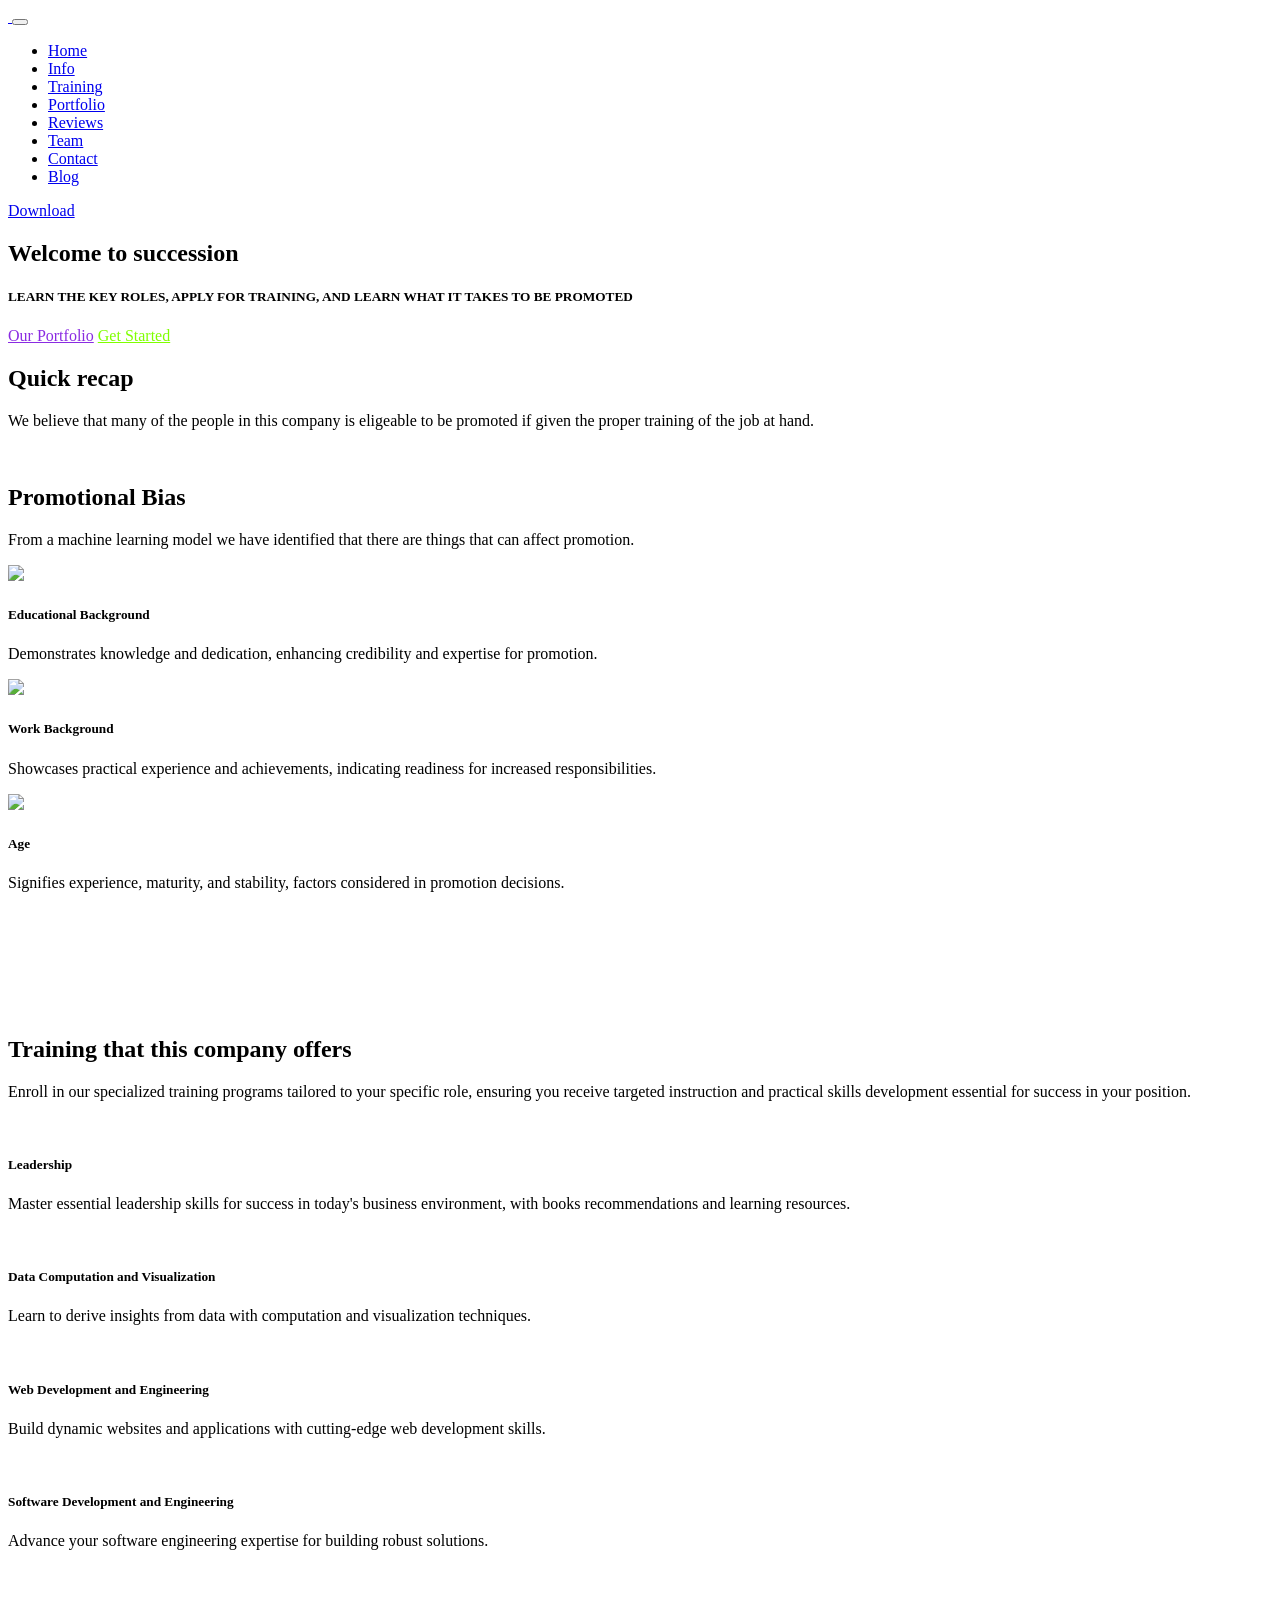
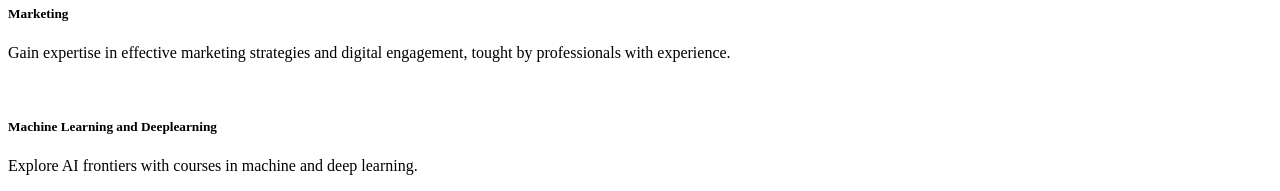
==== html/index.html @ b0d97f89 "succession website" ====
<!DOCTYPE html>
<html lang="en">
<head>
    <meta charset="UTF-8">
    <meta name="viewport" content="width=device-width, initial-scale=1.0">
    <link rel="stylesheet" href="/proj_web/css/style.css">
    <link rel="stylesheet" href="/proj_web/Boostrap/css/bootstrap.min.css">
    <title>index</title>
</head>
<body>

    <!-- NAVBAR -->
    <nav class="navbar navbar-expand-lg bg-white sticky-top">
        <div class="container">
            <a class="navbar-brand" href="#">
                <img src="/proj_web/imgs/s-w.png" alt="">
            </a>
            <button class="navbar-toggler" type="button" data-bs-toggle="collapse" data-bs-target="#navbarNav"
                aria-controls="navbarNav" aria-expanded="false" aria-label="Toggle navigation">
                <span class="navbar-toggler-icon"></span>
            </button>
            <div class="collapse navbar-collapse" id="navbarNav">
                <ul class="navbar-nav ms-auto">
                    <li class="nav-item">
                        <a class="nav-link" href="#hero">Home</a>
                    </li>
                    <li class="nav-item">
                        <a class="nav-link" href="#about">Info</a>
                    </li>
                    <li class="nav-item">
                        <a class="nav-link" href="#services">Training</a>
                    </li>
                    <li class="nav-item">
                        <a class="nav-link" href="#portfolio">Portfolio</a>
                    </li>
                    <li class="nav-item">
                        <a class="nav-link" href="#reviews">Reviews</a>
                    </li>
                    <li class="nav-item">
                        <a class="nav-link" href="#team">Team</a>
                    </li>
                    <li class="nav-item">
                        <a class="nav-link" href="#contact">Contact</a>
                    </li>
                    <li class="nav-item">
                        <a class="nav-link" href="#blog">Blog</a>
                    </li>
                </ul>
                <a href="#" class="btn btn-brand ms-lg-3">Download</a>
            </div>
        </div>
    </nav>


    <!-- HERO -->
    <section id="hero" class="min-vh-100 d-flex align-items-center text-center">
        <div class="container">
            <div class="row">
                <div class="col-12">
                    <h1 data-aos="fade-left" class="text-uppercase text-white fw-semibold display-1">Welcome to succession</h1>
                    <h5 class="text-white mt-3 mb-4" data-aos="fade-right">LEARN THE KEY ROLES, APPLY FOR TRAINING, AND LEARN WHAT IT TAKES TO BE PROMOTED</h5>
                    <div data-aos="fade-up" data-aos-delay="50">

                        <a href="#" class="btn btn-light ms-2" style="color: blueviolet;">Our Portfolio</a>
                        <a href="#" class="btn btn-dark ms-2" style="color: chartreuse;">Get Started</a>
                    </div>
                </div>
            </div>
        </div>
    </section>



    <!-- ABOUT -->
    <section id="about" class="top-only-padding">
        <div class="container">
            <div class="row">
                <div class="col-12 text-center" data-aos="fade-down" data-aos-delay="50">
                    <div class="section-title">
                        <h1 class="display-4 fw-semibold">Quick recap</h1>
                        <div class="line"></div>
                        <p>We believe that many of the people in this company is eligeable to be promoted if given the proper training of the job at hand.</p>
                    </div>
                </div>
            </div>
            <div class="row justify-content-between align-items-center">
                <div class="col-lg-6" data-aos="fade-down" data-aos-delay="50">
                    <img src="/proj_web/Figures/Result.png" alt="">
                </div>
                <div data-aos="fade-down" data-aos-delay="150" class="col-lg-5">
                    <h1>Promotional Bias</h1>
                    <p class="mt-3 mb-4">From a machine learning model we have identified that there are things that can affect promotion.</p>
                    <div class="d-flex pt-4 mb-3">
                        <div class="iconbox me-4">
                            <img src="/proj_web/icons/clipboard-check-fill.svg" class="icon-img">
                        </div>
                        <div>
                            <h5>Educational Background</h5>
                            <p>Demonstrates knowledge and dedication, enhancing credibility and expertise for promotion.</p>
                        </div>
                    </div>
                    <div class="d-flex mb-3">
                        <div class="iconbox me-4">
                            <img src="/proj_web/icons/person-workspace.svg" class="icon-img">
                        </div>
                        <div>
                            <h5>Work Background</h5>
                            <p>Showcases practical experience and achievements, indicating readiness for increased responsibilities.</p>
                        </div>
                    </div>
                    <div class="d-flex">
                        <div class="iconbox me-4">
                            <img src="/proj_web/icons/smartwatch.svg" class="icon-img">
                        </div>
                        <div>
                            <h5>Age</h5>
                            <p>Signifies experience, maturity, and stability, factors considered in promotion decisions.</p>
                        </div>
                    </div>
                </div>
            </div>
        </div>
    </section> <br>
<!-- #------ -->
    <section id="about" class="sec-2">
        <div class="container">
            <div class="row justify-content-between align-items-center">
                <div class="col-lg-6" data-aos="fade-down" data-aos-delay="50">
                    <img src="/proj_web/Figures/Coefficient_of_features.png" alt="">
                </div>
                <div data-aos="fade-down" data-aos-delay="150" class="col-lg-5">
                    <img src="/proj_web/Figures/tail_predictor.png" alt="">
                </div>
            </div>
        </div>
    </section> <br>
<!-- #------ -->
    <section id="about" class="sec-2">
        <div class="container">
            <div class="row justify-content-between align-items-center">
                <div class="col-lg-6" data-aos="fade-down" data-aos-delay="50">
                    <img src="/proj_web/Figures/head_predictor.png" alt="">
                </div>
                <div data-aos="fade-down" data-aos-delay="150" class="col-lg-5">
                    <img src="/proj_web/Figures/no_predictor.png" alt="">
                </div>
            </div>
        </div>
    </section>





    <!-- SERVICES -->
    <section id="services" class="section-padding border-top">
        <div class="container">
            <div class="row">
                <div class="col-12 text-center" data-aos="fade-down" data-aos-delay="150">
                    <div class="section-title">
                        <h1 class="display-4 fw-semibold">Training that this company offers</h1>
                        <div class="line"></div>
                        <p>Enroll in our specialized training programs tailored to your specific role, ensuring you receive targeted instruction and practical skills development essential for success in your position.</p>
                    </div>
                </div>
            </div>
            <div class="row g-4 text-center">
                <div class="col-lg-4 col-sm-6" data-aos="fade-down" data-aos-delay="150">
                    <div class="service theme-shadow p-lg-5 p-4">
                        <div class="services-img">
                            <img src="/proj_web/fonts/services/team-leader.png" alt="">
                        </div>
                        <h5 class="mt-4 mb-3">Leadership</h5>
                        <p>Master essential leadership skills for success in today's business environment, with books recommendations and learning resources.</p>
                    </div>
                </div>
                <div class="col-lg-4 col-sm-6" data-aos="fade-down" data-aos-delay="250">
                    <div class="service theme-shadow p-lg-5 p-4">
                        <div class="services-img">
                            <img src="/proj_web/fonts/services/monitor.png" alt="">
                        </div>
                        <h5 class="mt-4 mb-3">Data Computation and Visualization</h5>
                        <p>Learn to derive insights from data with computation and visualization techniques.</p>
                    </div>
                </div>
                <div class="col-lg-4 col-sm-6" data-aos="fade-down" data-aos-delay="350">
                    <div class="service theme-shadow p-lg-5 p-4">
                        <div class="services-img">
                            <img src="/proj_web/fonts/services/world-wide-web.png" alt="">
                        </div>
                        <h5 class="mt-4 mb-3">Web Development and Engineering</h5>
                        <p>Build dynamic websites and applications with cutting-edge web development skills.</p>
                    </div>
                </div>
                <div class="col-lg-4 col-sm-6" data-aos="fade-down" data-aos-delay="450">
                    <div class="service theme-shadow p-lg-5 p-4">
                        <div class="services-img">
                            <img src="/proj_web/fonts/services/software.png" alt="">
                        </div>
                        <h5 class="mt-4 mb-3">Software Development and Engineering</h5>
                        <p>Advance your software engineering expertise for building robust solutions.</p>
                    </div>
                </div>
                <div class="col-lg-4 col-sm-6" data-aos="fade-down" data-aos-delay="550">
                    <div class="service theme-shadow p-lg-5 p-4">
                        <div class="services-img">
                            <img src="/proj_web/fonts/services/digital-marketing.png" alt="">
                        </div>
                        <h5 class="mt-4 mb-3">Marketing</h5>
                        <p>Gain expertise in effective marketing strategies and digital engagement, tought by professionals with experience.</p>
                    </div>
                </div>
                <div class="col-lg-4 col-sm-6" data-aos="fade-down" data-aos-delay="650">
                    <div class="service theme-shadow p-lg-5 p-4">
                        <div class="services-img">
                            <img src="/proj_web/fonts/services/algorithm.png" alt="">
                        </div>
                        <h5 class="mt-4 mb-3">Machine Learning and Deeplearning</h5>
                        <p>Explore AI frontiers with courses in machine and deep learning.</p>
                    </div>
                </div>
            </div>
        </div>
    </section>
















    <script src="/proj_web/Boostrap/js/bootstrap.min.js"></script>
    <script src="/proj_web/Boostrap/js/bootstrap.bundle.min.js"></script>
</body>
</html>
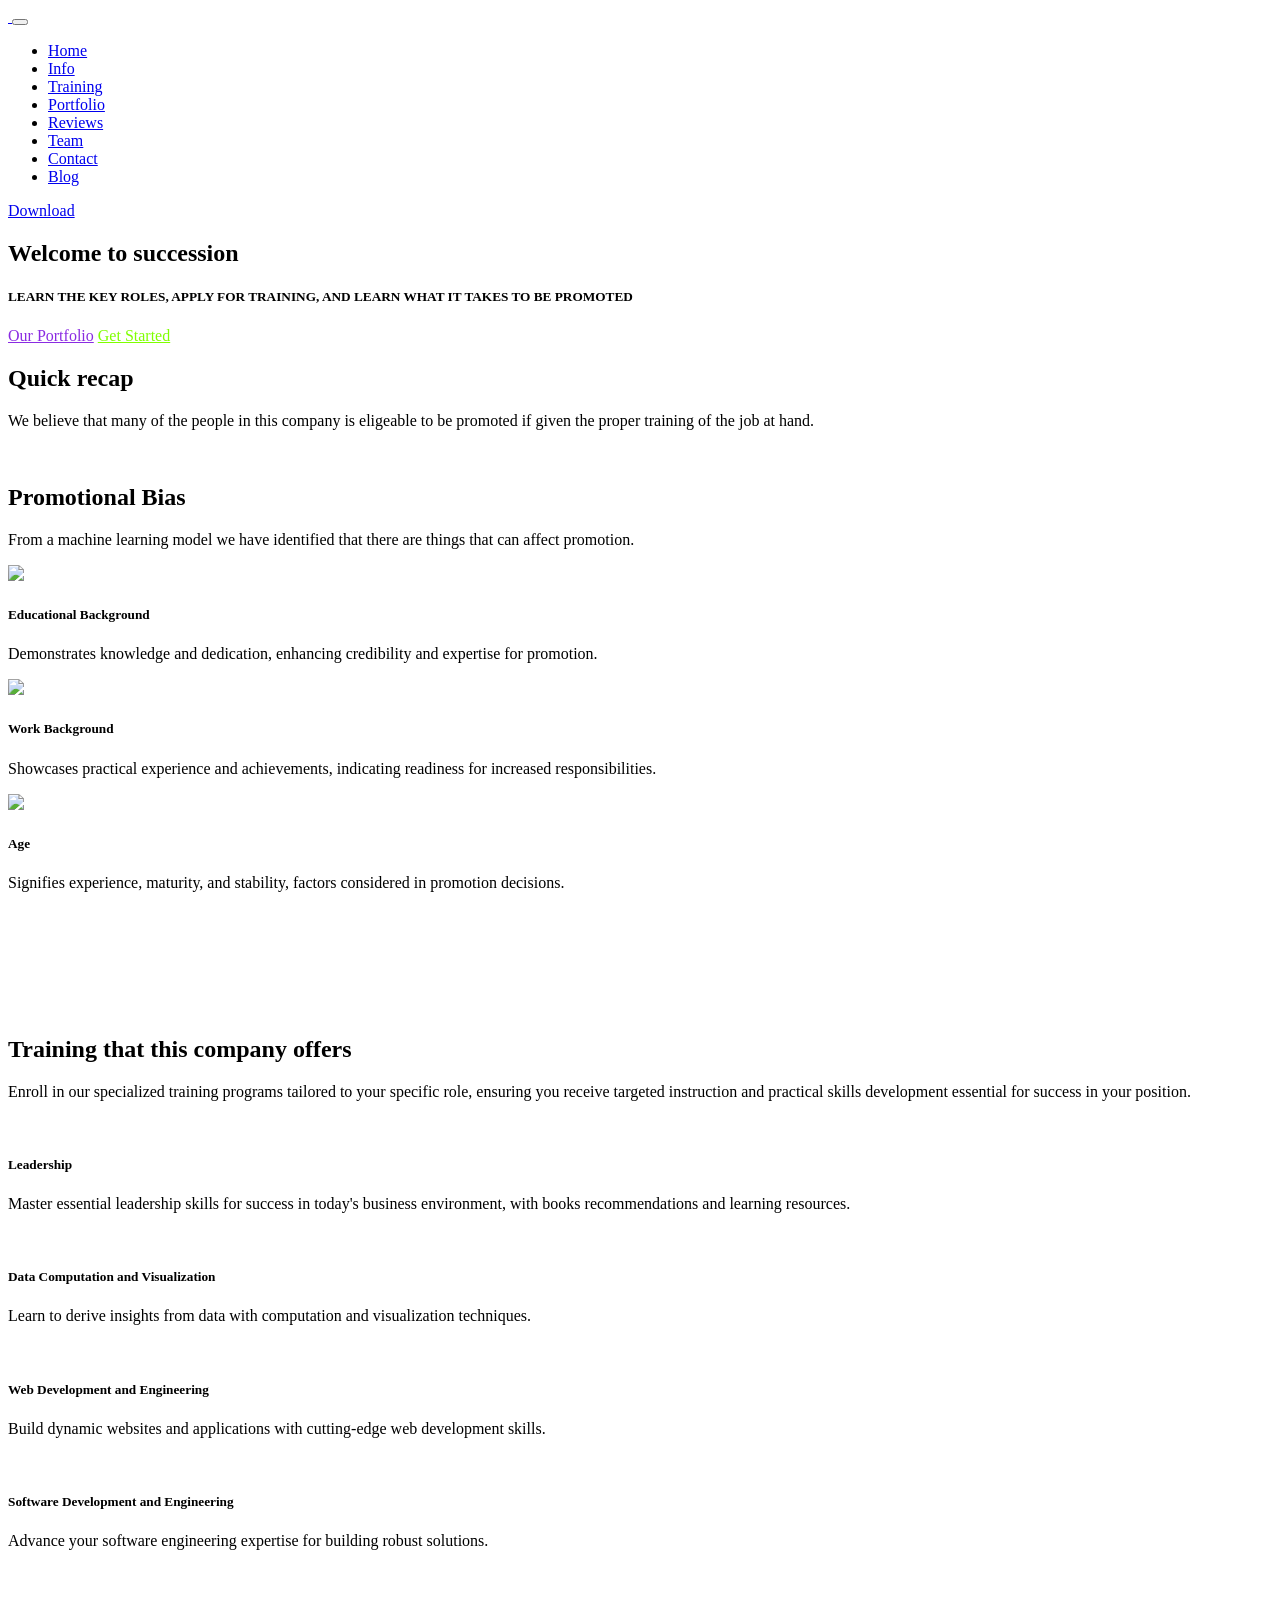
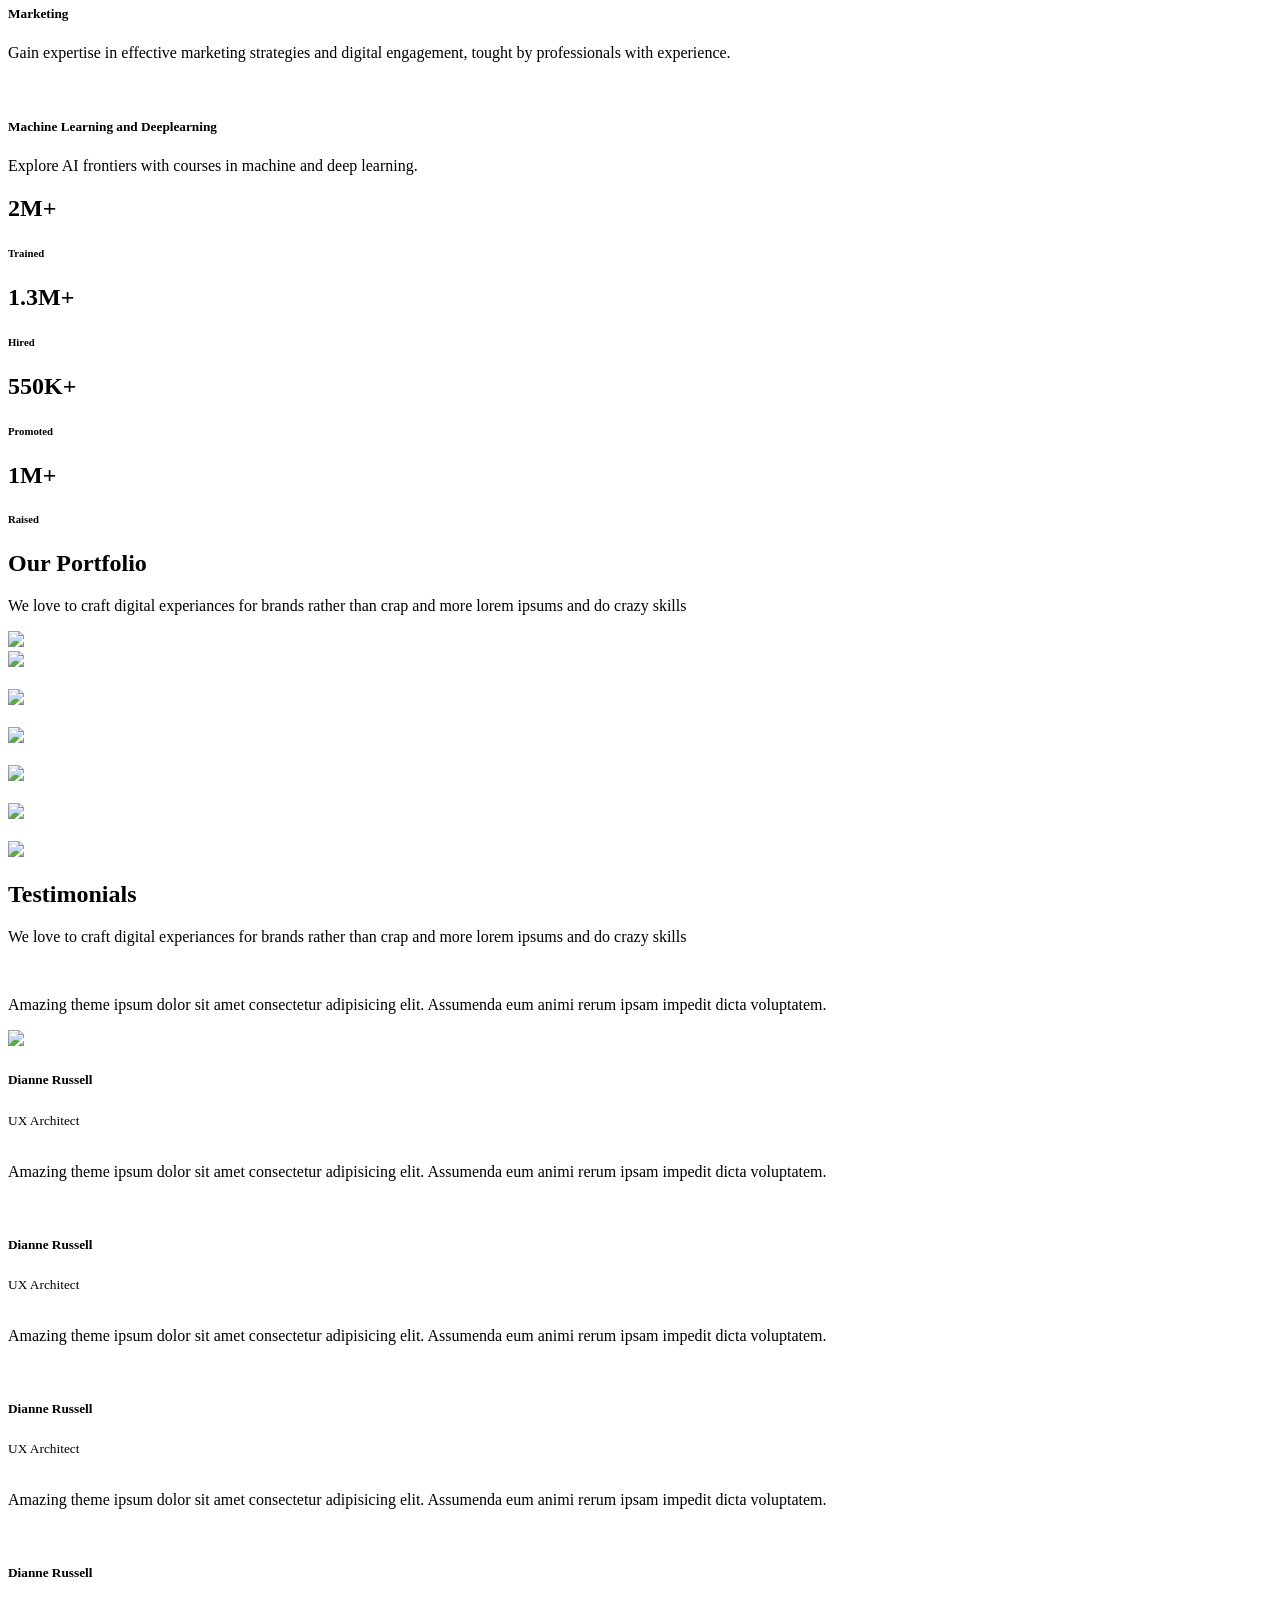
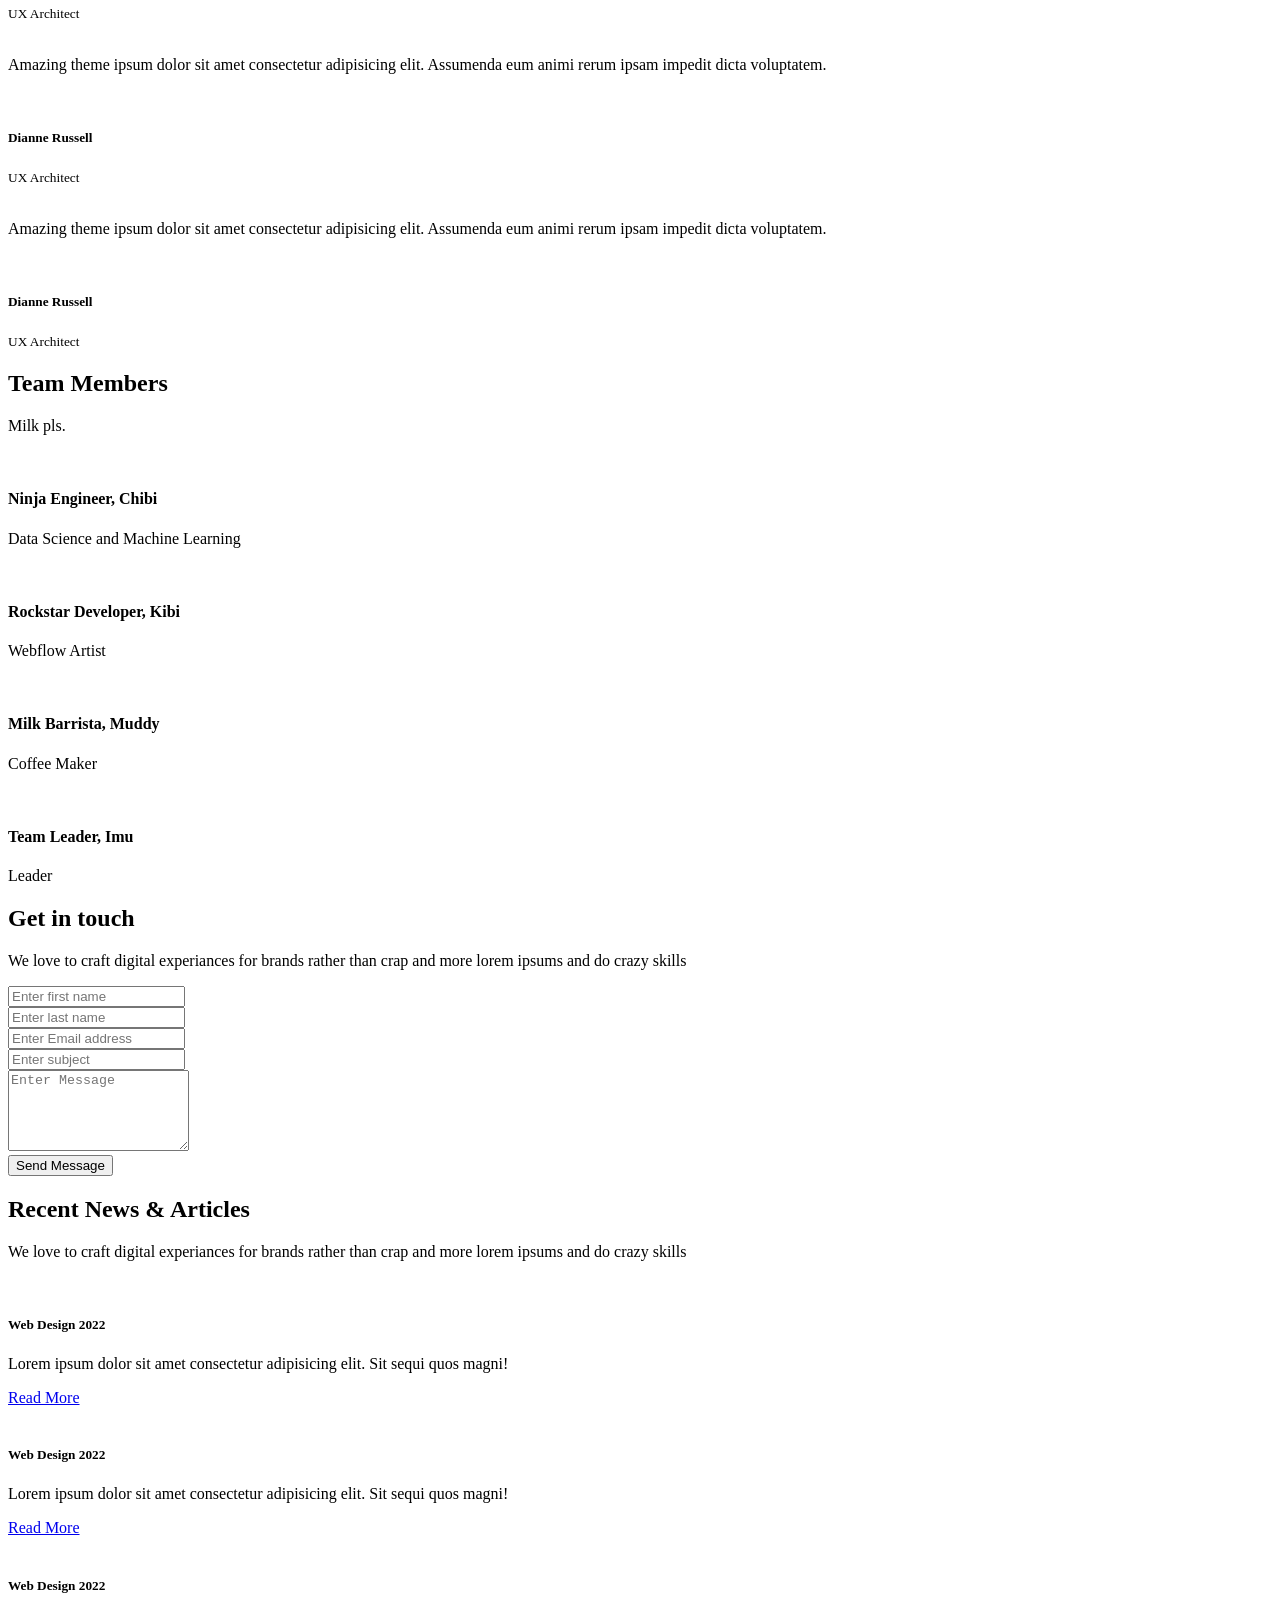
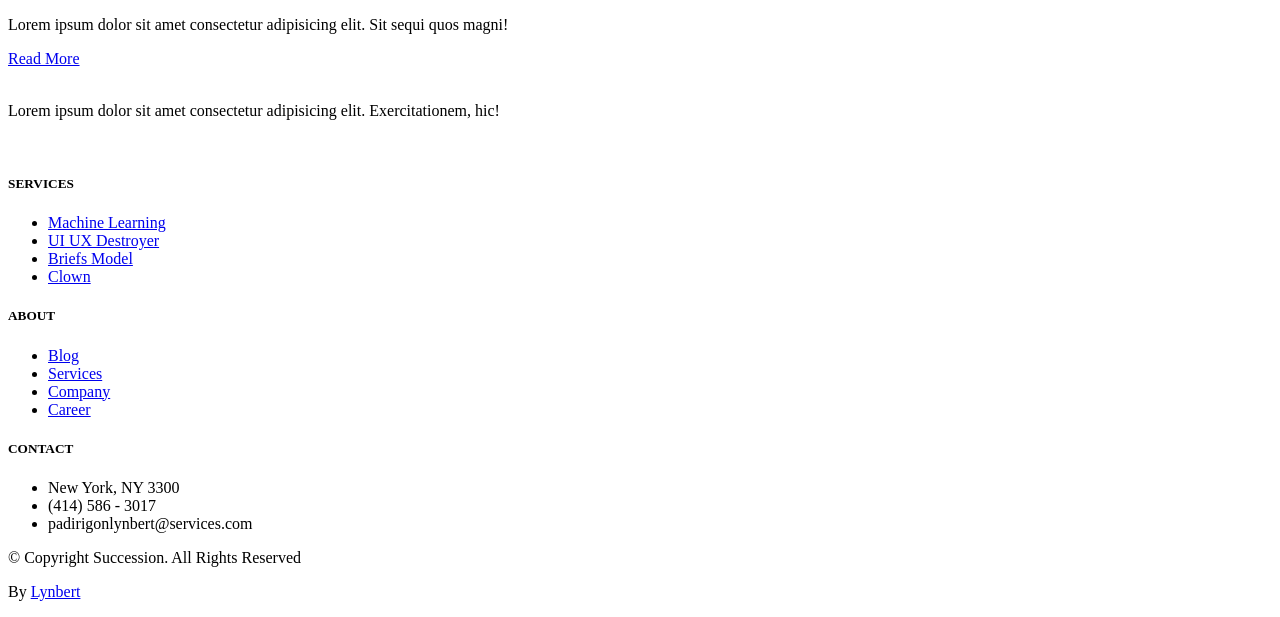
==== commit b21fa630: "kiss mo na lang kulang" ====
--- a/html/index.html
+++ b/html/index.html
@@ -61,8 +61,8 @@
                     <h5 class="text-white mt-3 mb-4" data-aos="fade-right">LEARN THE KEY ROLES, APPLY FOR TRAINING, AND LEARN WHAT IT TAKES TO BE PROMOTED</h5>
                     <div data-aos="fade-up" data-aos-delay="50">
 
-                        <a href="#" class="btn btn-light ms-2" style="color: blueviolet;">Our Portfolio</a>
-                        <a href="#" class="btn btn-dark ms-2" style="color: chartreuse;">Get Started</a>
+                        <a href="#portfolio" class="btn btn-light ms-2" style="color: blueviolet;">Our Portfolio</a>
+                        <a href="#services" class="btn btn-dark ms-2" style="color: chartreuse;">Get Started</a>
                     </div>
                 </div>
             </div>
@@ -225,15 +225,457 @@
 
 
 
-
-
-
-
-
-
-
-
-
+    
+    <!-- COUNTER -->
+    <section id="counter" class="section-padding">
+        <div class="container text-center">
+            <div class="row g-4">
+                <div class="col-lg-3 col-sm-6" data-aos="fade-down" data-aos-delay="150">
+                    <h1 class="text-white display-4">2M+</h1>
+                    <h6 class="text-uppercase mb-0 text-white mt-3">Trained</h6>
+                </div>
+                <div class="col-lg-3 col-sm-6" data-aos="fade-down" data-aos-delay="250">
+                    <h1 class="text-white display-4">1.3M+</h1>
+                    <h6 class="text-uppercase mb-0 text-white mt-3">Hired</h6>
+                </div>
+                <div class="col-lg-3 col-sm-6" data-aos="fade-down" data-aos-delay="350">
+                    <h1 class="text-white display-4">550K+</h1>
+                    <h6 class="text-uppercase mb-0 text-white mt-3">Promoted</h6>
+                </div>
+                <div class="col-lg-3 col-sm-6" data-aos="fade-down" data-aos-delay="450">
+                    <h1 class="text-white display-4">1M+</h1>
+                    <h6 class="text-uppercase mb-0 text-white mt-3">Raised</h6>
+                </div>
+            </div>
+        </div>
+    </section>
+
+
+
+
+
+
+      <!-- PORTFOLIO -->
+      <section id="portfolio" class="section-padding">
+        <div class="container">
+            <div class="row">
+                <div class="col-12 text-center" data-aos="fade-down" data-aos-delay="150">
+                    <div class="section-title">
+                        <h1 class="display-4 fw-semibold">Our Portfolio</h1>
+                        <div class="line"></div>
+                        <p>We love to craft digital experiances for brands rather than crap and more lorem ipsums and do crazy skills</p>
+                    </div>
+                </div>
+            </div>
+            <div class="row g-4">
+                <div class="col-md-4" data-aos="fade-down" data-aos-delay="150">
+                    <div class="portfolio-item image-zoom">
+                        <div class="image-zoom-wrapper">
+                            <img src="/proj_web/imgs/test^2.png">
+                        </div>
+                        <a href="/proj_web/imgs/test^2.png" data-fancybox="gallery" class="iconbox"><i class="ri-search-2-line"><img class="icon-img" src="/proj_web/icons/portfolio/search.svg"></i></a>
+                    </div>
+                    <div class="portfolio-item image-zoom mt-4">
+                        <div class="image-zoom-wrapper">
+                            <img src="/proj_web/imgs/test^2.png" alt="">
+                        </div>
+                        <a href="/proj_web/imgs/test^2.png" data-fancybox="gallery" class="iconbox"><i class="ri-search-2-line"><img class="icon-img" src="/proj_web/icons/portfolio/search.svg"></i></a>
+                    </div>
+                </div>
+                <div class="col-md-4" data-aos="fade-down" data-aos-delay="250">
+                    <div class="portfolio-item image-zoom">
+                        <div class="image-zoom-wrapper">
+                            <img src="/proj_web/imgs/test^2.png" alt="">
+                        </div>
+                        <a href="/proj_web/imgs/test^2.png" data-fancybox="gallery" class="iconbox"><i class="ri-search-2-line"><img class="icon-img" src="/proj_web/icons/portfolio/search.svg"></i></a>
+                    </div>
+                    <div class="portfolio-item image-zoom mt-4">
+                        <div class="image-zoom-wrapper">
+                            <img src="/proj_web/imgs/test^2.png" alt="">
+                        </div>
+                        <a href="/proj_web/imgs/test^2.png" data-fancybox="gallery" class="iconbox"><i class="ri-search-2-line"><img class="icon-img" src="/proj_web/icons/portfolio/search.svg"></i></a>
+                    </div>
+                </div>
+                <div class="col-md-4" data-aos="fade-down" data-aos-delay="350">
+                    <div class="portfolio-item image-zoom">
+                        <div class="image-zoom-wrapper">
+                            <img src="/proj_web/imgs/test^2.png" alt="">
+                        </div>
+                        <a href="/proj_web/imgs/test^2.png" data-fancybox="gallery" class="iconbox"><i class="ri-search-2-line"><img class="icon-img" src="/proj_web/icons/portfolio/search.svg"></i></a>
+                    </div>
+                    <div class="portfolio-item image-zoom mt-4">
+                        <div class="image-zoom-wrapper">
+                            <img src="/proj_web/imgs/test^2.png" alt="">
+                        </div>
+                        <a href="/proj_web/imgs/test^2.png" data-fancybox="gallery" class="iconbox"><i class="ri-search-2-line"><img class="icon-img" src="/proj_web/icons/portfolio/search.svg"></i></a>
+                    </div>
+                </div>
+            </div>
+        </div>
+    </section>
+
+
+
+    <!-- REVIEW -->
+    <section id="reviews" class="section-padding bg-light">
+        <div class="container">
+            <div class="row">
+                <div class="col-12 text-center" data-aos="fade-down" data-aos-delay="150">
+                    <div class="section-title">
+                        <h1 class="display-4 fw-semibold">Testimonials</h1>
+                        <div class="line"></div>
+                        <p>We love to craft digital experiances for brands rather than crap and more lorem ipsums and do crazy skills</p>
+                    </div>
+                </div>
+            </div>
+            <div class="row gy-5 gx-4">
+                <div class="col-lg-4 col-sm-6" data-aos="fade-down" data-aos-delay="150">
+                    <div class="review">
+                        <div class="review-head p-4 bg-white theme-shadow">
+                            <div class="text-warning">
+                                <i class="ri-star-fill"><img src="/proj_web/icons/star-fill.svg" alt=""></i>
+                                <i class="ri-star-fill"><img src="/proj_web/icons/star-fill.svg" alt=""></i>
+                                <i class="ri-star-fill"><img src="/proj_web/icons/star-fill.svg" alt=""></i>
+                                <i class="ri-star-fill"><img src="/proj_web/icons/star-fill.svg" alt=""></i>
+                                <i class="ri-star-fill"><img src="/proj_web/icons/star-fill.svg" alt=""></i>
+                            </div>
+                            <p>Amazing theme ipsum dolor sit amet consectetur adipisicing elit. Assumenda eum animi rerum ipsam impedit dicta voluptatem.</p>
+                        </div>
+                        <div class="review-person mt-4 d-flex align-items-center">
+                            <img class="rounded-circle" src="/proj_web/imgs/test^2.png" style="height: 50px;">
+                            <div class="ms-3">
+                                <h5>Dianne Russell</h5>
+                                <small>UX Architect</small>
+                            </div>
+                        </div>
+                    </div>
+                </div>
+                <div class="col-lg-4 col-sm-6" data-aos="fade-down" data-aos-delay="250">
+                    <div class="review">
+                        <div class="review-head p-4 bg-white theme-shadow">
+                            <div class="text-warning">
+                                <i class="ri-star-fill"><img src="/proj_web/icons/star-fill.svg" alt=""></i>
+                                <i class="ri-star-fill"><img src="/proj_web/icons/star-fill.svg" alt=""></i>
+                                <i class="ri-star-fill"><img src="/proj_web/icons/star-fill.svg" alt=""></i>
+                                <i class="ri-star-fill"><img src="/proj_web/icons/star-fill.svg" alt=""></i>
+                                <i class="ri-star-fill"><img src="/proj_web/icons/star-half.svg" alt=""></i>
+                            </div>
+                            <p>Amazing theme ipsum dolor sit amet consectetur adipisicing elit. Assumenda eum animi rerum ipsam impedit dicta voluptatem.</p>
+                        </div>
+                        <div class="review-person mt-4 d-flex align-items-center">
+                            <img class="rounded-circle" src="./assets/images/avatar-2.jpg" alt="">
+                            <div class="ms-3">
+                                <h5>Dianne Russell</h5>
+                                <small>UX Architect</small>
+                            </div>
+                        </div>
+                    </div>
+                </div>
+                <div class="col-lg-4 col-sm-6" data-aos="fade-down" data-aos-delay="350">
+                    <div class="review">
+                        <div class="review-head p-4 bg-white theme-shadow">
+                            <div class="text-warning">
+                                <i class="ri-star-fill"><img src="/proj_web/icons/star-fill.svg" alt=""></i>
+                                <i class="ri-star-fill"><img src="/proj_web/icons/star-fill.svg" alt=""></i>
+                                <i class="ri-star-fill"><img src="/proj_web/icons/star-fill.svg" alt=""></i>
+                                <i class="ri-star-fill"><img src="/proj_web/icons/star-half.svg" alt=""></i>
+                                <i class="ri-star-fill"><img src="/proj_web/icons/star-empty.svg" alt=""></i>
+                            </div>
+                            <p>Amazing theme ipsum dolor sit amet consectetur adipisicing elit. Assumenda eum animi rerum ipsam impedit dicta voluptatem.</p>
+                        </div>
+                        <div class="review-person mt-4 d-flex align-items-center">
+                            <img class="rounded-circle" src="./assets/images/avatar-3.jpg" alt="">
+                            <div class="ms-3">
+                                <h5>Dianne Russell</h5>
+                                <small>UX Architect</small>
+                            </div>
+                        </div>
+                    </div>
+                </div>
+                <div class="col-lg-4 col-sm-6" data-aos="fade-down" data-aos-delay="450">
+                    <div class="review">
+                        <div class="review-head p-4 bg-white theme-shadow">
+                            <div class="text-warning">
+                                <i class="ri-star-fill"><img src="/proj_web/icons/star-fill.svg" alt=""></i>
+                                <i class="ri-star-fill"><img src="/proj_web/icons/star-fill.svg" alt=""></i>
+                                <i class="ri-star-fill"><img src="/proj_web/icons/star-fill.svg" alt=""></i>
+                                <i class="ri-star-fill"><img src="/proj_web/icons/star-empty.svg" alt=""></i>
+                                <i class="ri-star-fill"><img src="/proj_web/icons/star-empty.svg" alt=""></i>
+                            </div>
+                            <p>Amazing theme ipsum dolor sit amet consectetur adipisicing elit. Assumenda eum animi rerum ipsam impedit dicta voluptatem.</p>
+                        </div>
+                        <div class="review-person mt-4 d-flex align-items-center">
+                            <img class="rounded-circle" src="./assets/images/avatar-4.jpg" alt="">
+                            <div class="ms-3">
+                                <h5>Dianne Russell</h5>
+                                <small>UX Architect</small>
+                            </div>
+                        </div>
+                    </div>
+                </div>
+                <div class="col-lg-4 col-sm-6" data-aos="fade-down" data-aos-delay="550">
+                    <div class="review">
+                        <div class="review-head p-4 bg-white theme-shadow">
+                            <div class="text-warning">
+                                <i class="ri-star-fill"><img src="/proj_web/icons/star-fill.svg" alt=""></i>
+                                <i class="ri-star-fill"><img src="/proj_web/icons/star-fill.svg" alt=""></i>
+                                <i class="ri-star-fill"><img src="/proj_web/icons/star-empty.svg" alt=""></i>
+                                <i class="ri-star-fill"><img src="/proj_web/icons/star-empty.svg" alt=""></i>
+                                <i class="ri-star-fill"><img src="/proj_web/icons/star-empty.svg" alt=""></i>
+                            </div>
+                            <p>Amazing theme ipsum dolor sit amet consectetur adipisicing elit. Assumenda eum animi rerum ipsam impedit dicta voluptatem.</p>
+                        </div>
+                        <div class="review-person mt-4 d-flex align-items-center">
+                            <img class="rounded-circle" src="./assets/images/avatar-5.jpg" alt="">
+                            <div class="ms-3">
+                                <h5>Dianne Russell</h5>
+                                <small>UX Architect</small>
+                            </div>
+                        </div>
+                    </div>
+                </div>
+                <div class="col-lg-4 col-sm-6" data-aos="fade-down" data-aos-delay="650">
+                    <div class="review">
+                        <div class="review-head p-4 bg-white theme-shadow">
+                            <div class="text-warning">
+                                <i class="ri-star-fill"><img src="/proj_web/icons/star-fill.svg" alt=""></i>
+                                <i class="ri-star-fill"><img src="/proj_web/icons/star-empty.svg" alt=""></i>
+                                <i class="ri-star-fill"><img src="/proj_web/icons/star-empty.svg" alt=""></i>
+                                <i class="ri-star-fill"><img src="/proj_web/icons/star-empty.svg" alt=""></i>
+                                <i class="ri-star-fill"><img src="/proj_web/icons/star-empty.svg" alt=""></i>
+                            </div>
+                            <p>Amazing theme ipsum dolor sit amet consectetur adipisicing elit. Assumenda eum animi rerum ipsam impedit dicta voluptatem.</p>
+                        </div>
+                        <div class="review-person mt-4 d-flex align-items-center">
+                            <img class="rounded-circle" src="./assets/images/avatar-6.jpg" alt="">
+                            <div class="ms-3">
+                                <h5>Dianne Russell</h5>
+                                <small>UX Architect</small>
+                            </div>
+                        </div>
+                    </div>
+                </div>
+            </div>
+        </div>
+    </section>
+
+    <!-- TEAM -->
+    <section id="team" class="section-padding">
+        <div class="container">
+            <div class="row">
+                <div class="col-12 text-center" data-aos="fade-down" data-aos-delay="150">
+                    <div class="section-title">
+                        <h1 class="display-4 fw-semibold">Team Members</h1>
+                        <div class="line"></div>
+                        <p>Milk pls.</p>
+                    </div>
+                </div>
+            </div>
+            <div class="row g-4 text-center ">
+                <div class="col-md-3" data-aos="fade-down" data-aos-delay="150">
+                    <div class="team-member image-zoom">
+                        <div class="image-zoom-wrapper">
+                            <img src="/proj_web/imgs/cats/c2.jpg" style="height: 250px;" alt="">
+                        </div>
+                        <div class="team-member-content">
+                            <h4 class="text-white">Ninja Engineer, Chibi</h4>
+                            <p class="mb-0 text-white">Data Science and Machine Learning</p>
+                        </div>
+                    </div>
+                </div>
+                <div class="col-md-3" data-aos="fade-down" data-aos-delay="250">
+                    <div class="team-member image-zoom">
+                        <div class="image-zoom-wrapper">
+                            <img src="/proj_web/imgs/cats/c1.jpg" style="height: 250px;" alt="">
+
+                        </div>
+                        <div class="team-member-content">
+                            <h4 class="text-white">Rockstar Developer, Kibi</h4>
+                            <p class="mb-0 text-white">Webflow Artist</p>
+                        </div>
+                    </div>
+                </div>
+                <div class="col-md-3" data-aos="fade-down" data-aos-delay="350">
+                    <div class="team-member image-zoom">
+                        <div class="image-zoom-wrapper">
+                            <img src="/proj_web/imgs/cats/c3.jpg" style="height: 250px;" alt="">
+
+                        </div>
+                        <div class="team-member-content">
+                            <h4 class="text-white">Milk Barrista, Muddy</h4>
+                            <p class="mb-0 text-white">Coffee Maker</p>
+                        </div>
+                    </div>
+                </div>
+
+                <div class="col-md-3" data-aos="fade-down" data-aos-delay="450">
+                    <div class="team-member image-zoom">
+                        <div class="image-zoom-wrapper">
+                            <img src="/proj_web/imgs/cats/c4.jpg" style="height: 250px;" alt="">
+
+                        </div>
+                        <div class="team-member-content">
+                            <h4 class="text-white">Team Leader, Imu</h4>
+                            <p class="mb-0 text-white">Leader</p>
+                        </div>
+                    </div>
+                </div>
+
+            </div>
+        </div>
+    </section>
+
+
+
+    <!-- CONTACT -->
+    <section class="section-padding bg-light" id="contact">
+        <div class="container">
+            <div class="row">
+                <div class="col-12 text-center" data-aos="fade-down" data-aos-delay="150">
+                    <div class="section-title">
+                        <h1 class="display-4 text-white fw-semibold">Get in touch</h1>
+                        <div class="line bg-white"></div>
+                        <p class="text-white">We love to craft digital experiances for brands rather than crap and more lorem ipsums and do crazy skills</p>
+                    </div>
+                </div>
+            </div>
+            <div class="row justify-content-center" data-aos="fade-down" data-aos-delay="250">
+                <div class="col-lg-8">
+                    <form action="#" class="row g-3 p-lg-5 p-4 bg-white theme-shadow">
+                        <div class="form-group col-lg-6">
+                            <input type="text" class="form-control" placeholder="Enter first name">
+                        </div>
+                        <div class="form-group col-lg-6">
+                            <input type="text" class="form-control" placeholder="Enter last name">
+                        </div>
+                        <div class="form-group col-lg-12">
+                            <input type="email" class="form-control" placeholder="Enter Email address">
+                        </div>
+                        <div class="form-group col-lg-12">
+                            <input type="text" class="form-control" placeholder="Enter subject">
+                        </div>
+                        <div class="form-group col-lg-12">
+                            <textarea name="message" rows="5" class="form-control" placeholder="Enter Message"></textarea>
+                        </div>
+                        <div class="form-group col-lg-12 d-grid">
+                            <button class="btn btn-brand">Send Message</button>
+                        </div>
+                    </form>
+                </div>
+            </div>
+        </div>
+    </section>
+
+
+    <!-- BLOG -->
+    <section id="blog" class="section-padding">
+        <div class="container">
+            <div class="row">
+                <div class="col-12 text-center" data-aos="fade-down" data-aos-delay="150">
+                    <div class="section-title">
+                        <h1 class="display-4 fw-semibold">Recent News & Articles</h1>
+                        <div class="line"></div>
+                        <p>We love to craft digital experiances for brands rather than crap and more lorem ipsums and do crazy skills</p>
+                    </div>
+                </div>
+            </div>
+            <div class="row">
+                <div class="col-md-4" data-aos="fade-down" data-aos-delay="150">
+                    <div class="team-member image-zoom">
+                        <div class="image-zoom-wrapper">
+                            <img src="/proj_web/imgs/test^2.png" alt="">
+                        </div>
+                        <h5 class="mt-4">Web Design 2022</h5>
+                        <p>Lorem ipsum dolor sit amet consectetur adipisicing elit. Sit sequi quos magni!</p>
+                        <a href="#">Read More</a>
+                    </div>
+                </div>
+                <div class="col-md-4" data-aos="fade-down" data-aos-delay="250">
+                    <div class="team-member image-zoom">
+                        <div class="image-zoom-wrapper">
+                            <img src="/proj_web/imgs/test^2.png" alt="">
+                        </div>
+                        <h5 class="mt-4">Web Design 2022</h5>
+                        <p>Lorem ipsum dolor sit amet consectetur adipisicing elit. Sit sequi quos magni!</p>
+                        <a href="#">Read More</a>
+                    </div>
+                </div>
+                <div class="col-md-4" data-aos="fade-down" data-aos-delay="350">
+                    <div class="team-member image-zoom">
+                        <div class="image-zoom-wrapper">
+                            <img src="/proj_web/imgs/test^2.png" alt="">
+                        </div>
+                        <h5 class="mt-4">Web Design 2022</h5>
+                        <p>Lorem ipsum dolor sit amet consectetur adipisicing elit. Sit sequi quos magni!</p>
+                        <a href="#">Read More</a>
+                    </div>
+                </div>
+            </div>
+        </div>
+    </section>
+
+
+<!-- FOOTER -->
+<footer class="bg-dark">
+    <div class="footer-top">
+        <div class="container">
+            <div class="row gy-5">
+                <div class="col-lg-3 col-sm-6">
+                    <a href="#"><img src="/proj_web/imgs/s-w.png" alt=""></a>
+                    <div class="line"></div>
+                    <p>Lorem ipsum dolor sit amet consectetur adipisicing elit. Exercitationem, hic!</p>
+                    <div class="social-icons">
+                        <a href="#"><i class="ri-twitter-fill"><img class="icon-img3" src="/proj_web/imgs/footer/github.svg" alt=""></i></a>
+                        <a href="#"><i class="ri-twitter-fill"><img class="icon-img3" src="/proj_web/imgs/footer/facebook.svg" alt=""></i></a>
+                        <a href="#"><i class="ri-twitter-fill"><img class="icon-img3" src="/proj_web/imgs/footer/instagram.svg" alt=""></i></a>
+                        <a href="#"><i class="ri-twitter-fill"><img class="icon-img3" src="/proj_web/imgs/footer/info-circle.svg" alt=""></i></a>
+                    </div>
+                </div>
+                <div class="col-lg-3 col-sm-6">
+                    <h5 class="mb-0 text-white">SERVICES</h5>
+                    <div class="line"></div>
+                    <ul>
+                        <li><a href="#">Machine Learning</a></li>
+                        <li><a href="#">UI UX Destroyer</a></li>
+                        <li><a href="#">Briefs Model</a></li>
+                        <li><a href="#">Clown</a></li>
+                    </ul>
+                </div>
+                <div class="col-lg-3 col-sm-6">
+                    <h5 class="mb-0 text-white">ABOUT</h5>
+                    <div class="line"></div>
+                    <ul>
+                        <li><a href="#">Blog</a></li>
+                        <li><a href="#">Services</a></li>
+                        <li><a href="#">Company</a></li>
+                        <li><a href="#">Career</a></li>
+                    </ul>
+                </div>
+                <div class="col-lg-3 col-sm-6">
+                    <h5 class="mb-0 text-white">CONTACT</h5>
+                    <div class="line"></div>
+                    <ul>
+                        <li>New York, NY 3300</li>
+                        <li>(414) 586 - 3017</li>
+                        <li>padirigonlynbert@services.com</li>
+                    </ul>
+                </div>
+            </div>
+        </div>
+    </div>
+    <div class="footer-bottom">
+        <div class="container">
+            <div class="row g-4 justify-content-between">
+                <div class="col-auto">
+                    <p class="mb-0">© Copyright Succession. All Rights Reserved</p>
+                </div>
+                <div class="col-auto">
+                    <p class="mb-0"> By <a href="https://">Lynbert</a></p>
+                </div>
+            </div>
+        </div>
+    </div>
+</footer>
 
 
 
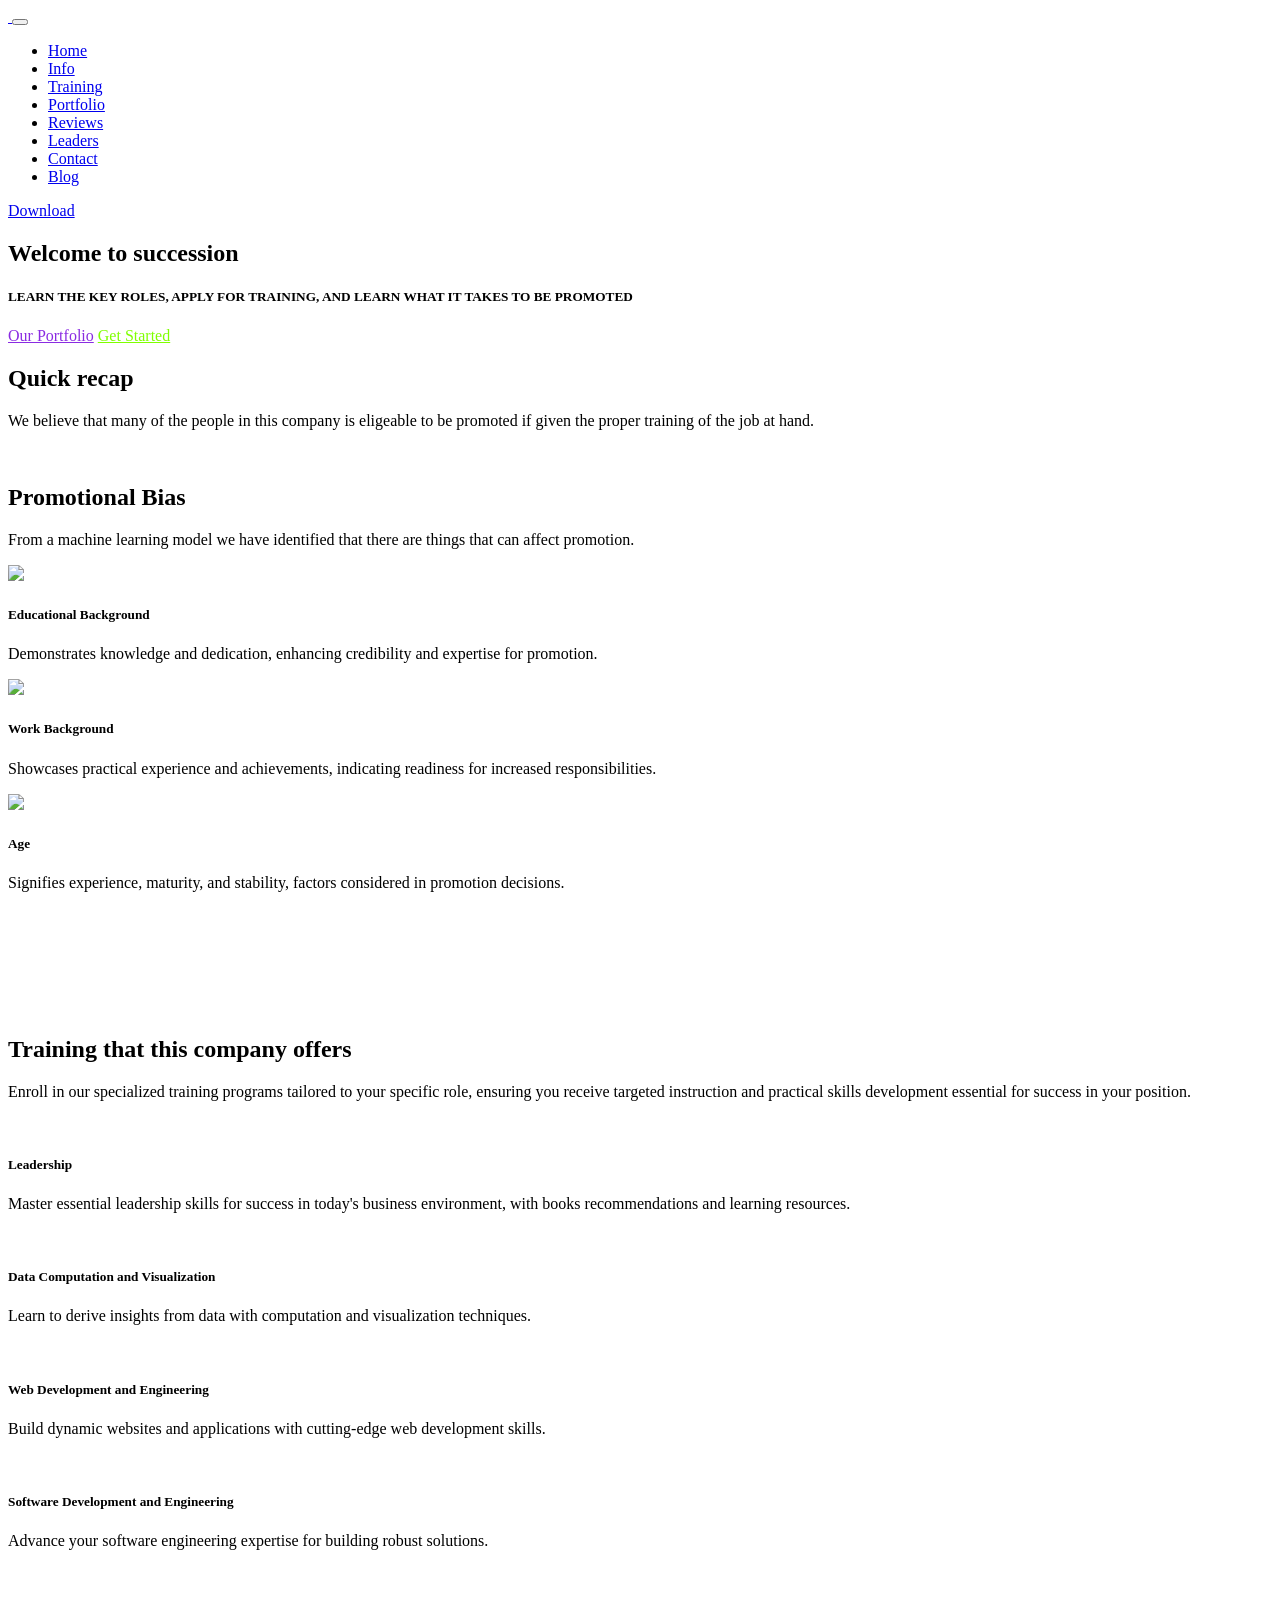
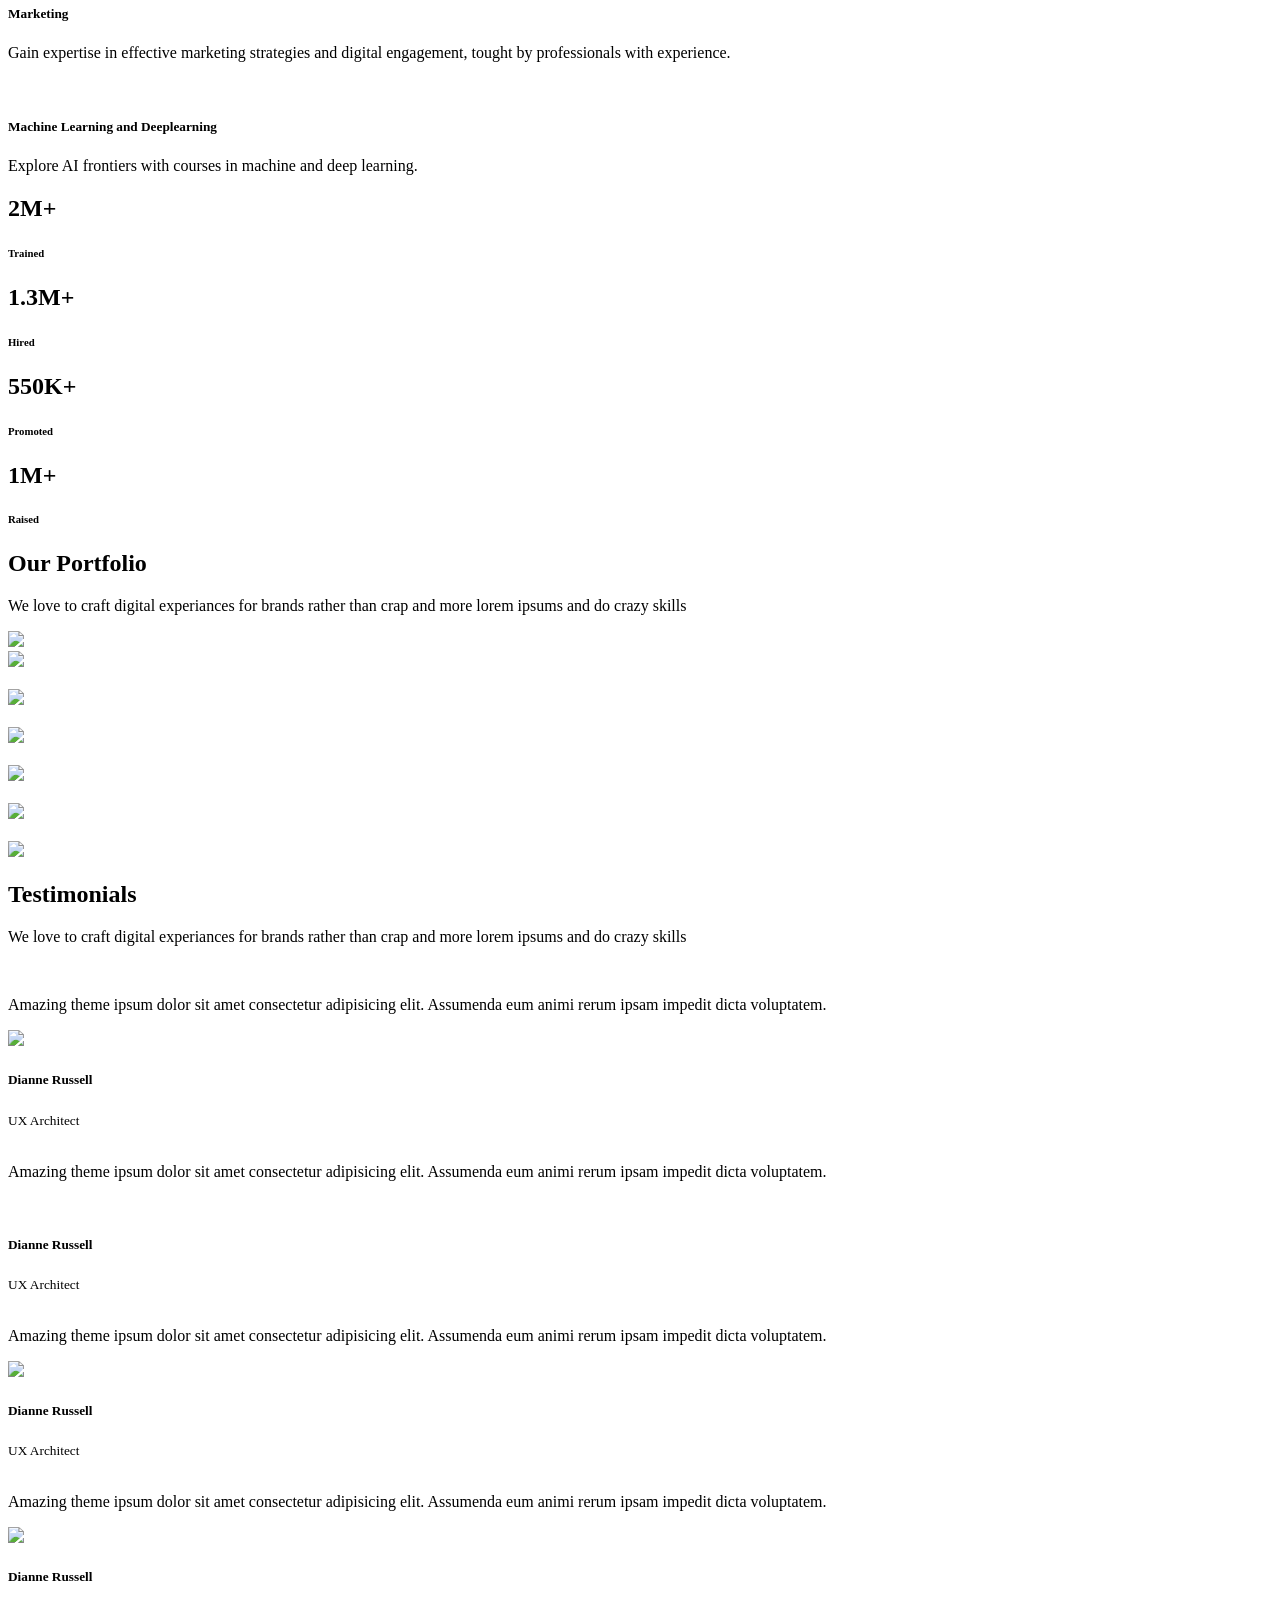
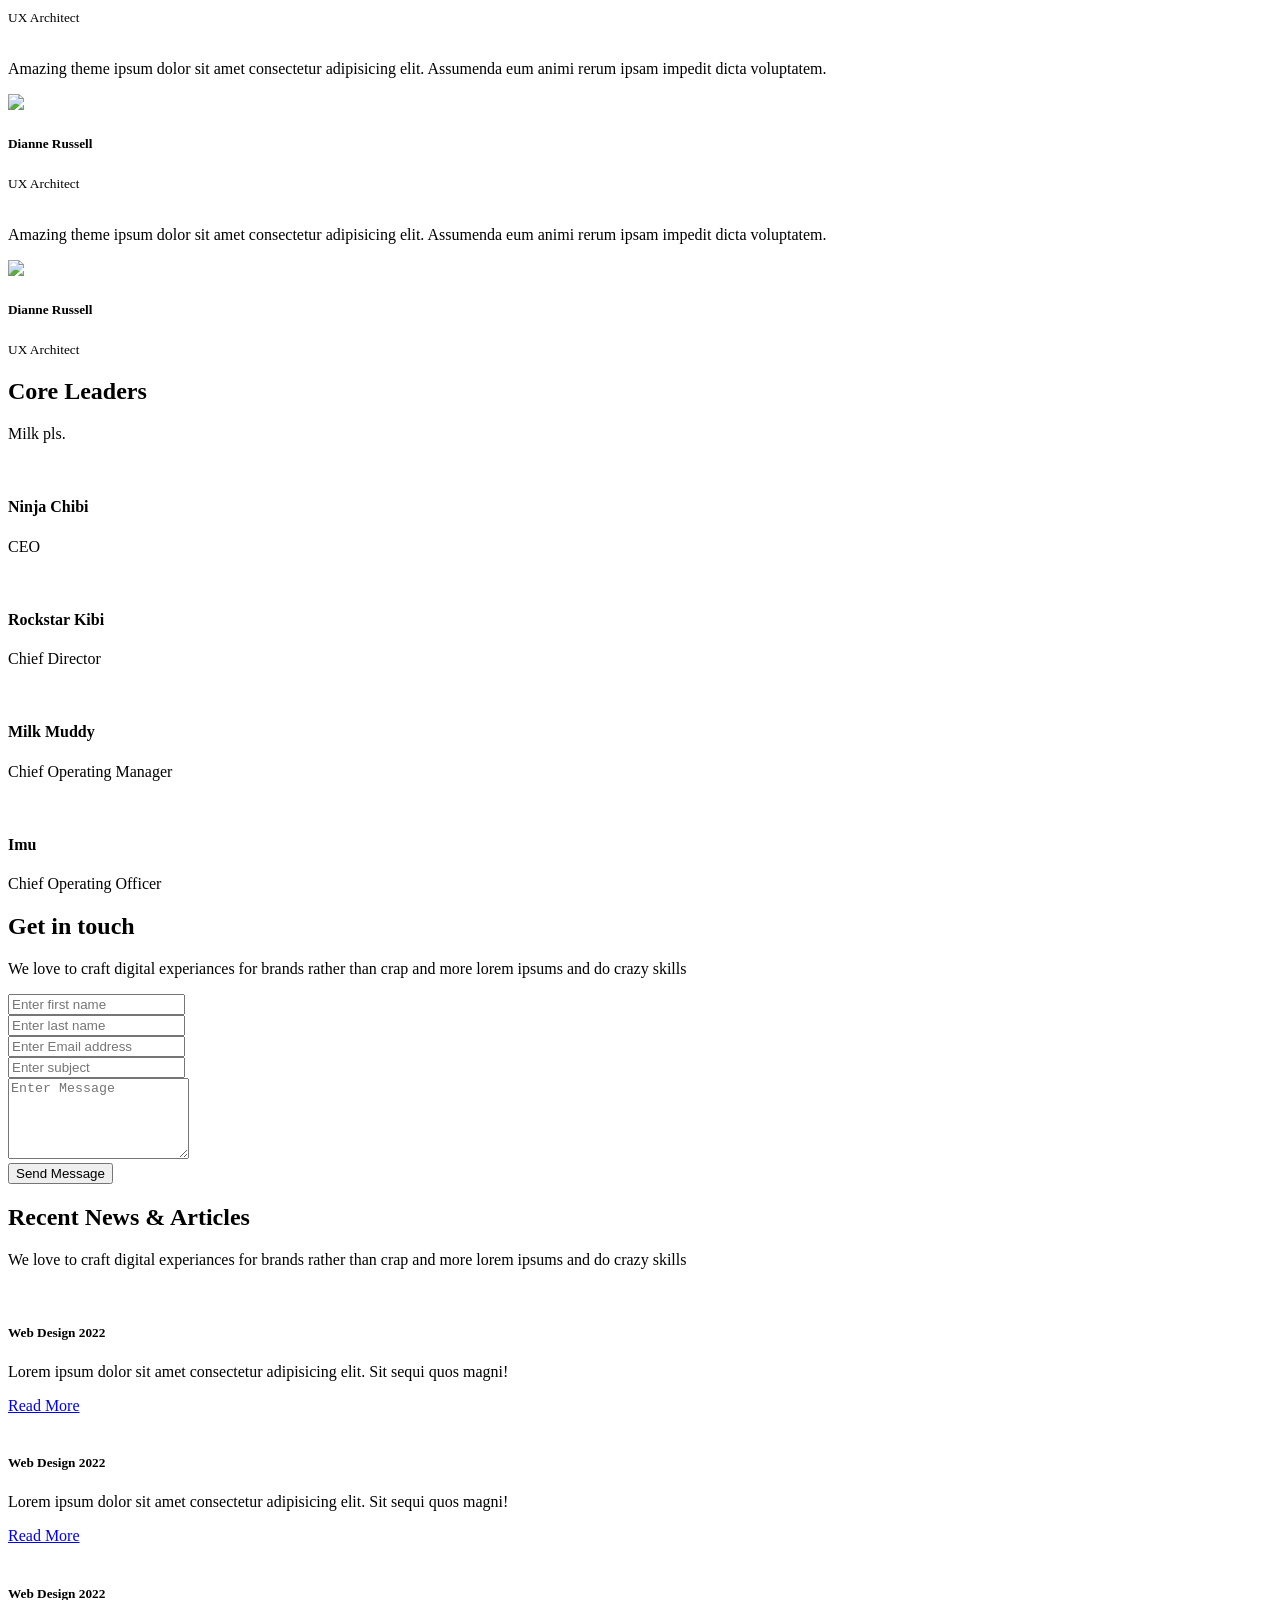
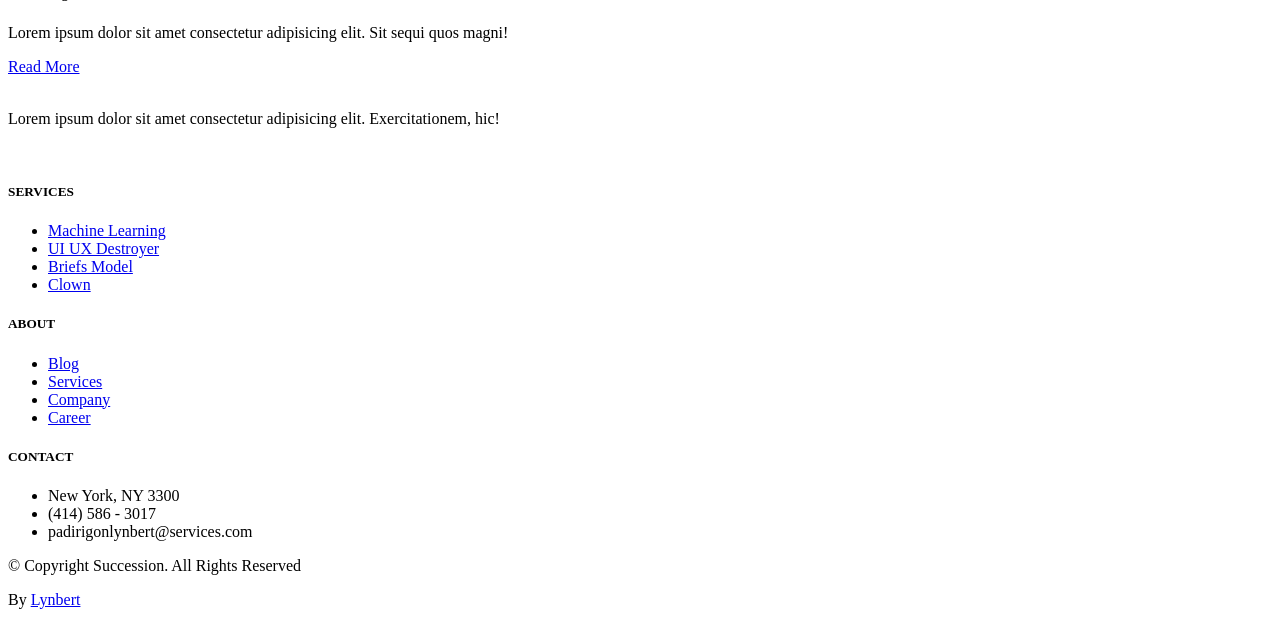
==== commit 657f1434: "kiss na lang kulang" ====
--- a/html/index.html
+++ b/html/index.html
@@ -37,7 +37,7 @@
                         <a class="nav-link" href="#reviews">Reviews</a>
                     </li>
                     <li class="nav-item">
-                        <a class="nav-link" href="#team">Team</a>
+                        <a class="nav-link" href="#team">Leaders</a>
                     </li>
                     <li class="nav-item">
                         <a class="nav-link" href="#contact">Contact</a>
@@ -363,7 +363,7 @@
                             <p>Amazing theme ipsum dolor sit amet consectetur adipisicing elit. Assumenda eum animi rerum ipsam impedit dicta voluptatem.</p>
                         </div>
                         <div class="review-person mt-4 d-flex align-items-center">
-                            <img class="rounded-circle" src="./assets/images/avatar-2.jpg" alt="">
+                            <img class="rounded-circle" src="/" alt="">
                             <div class="ms-3">
                                 <h5>Dianne Russell</h5>
                                 <small>UX Architect</small>
@@ -384,7 +384,7 @@
                             <p>Amazing theme ipsum dolor sit amet consectetur adipisicing elit. Assumenda eum animi rerum ipsam impedit dicta voluptatem.</p>
                         </div>
                         <div class="review-person mt-4 d-flex align-items-center">
-                            <img class="rounded-circle" src="./assets/images/avatar-3.jpg" alt="">
+                            <img class="rounded-circle" src="/proj_web/imgs/test^2.png" style="height: 50px;">
                             <div class="ms-3">
                                 <h5>Dianne Russell</h5>
                                 <small>UX Architect</small>
@@ -405,7 +405,7 @@
                             <p>Amazing theme ipsum dolor sit amet consectetur adipisicing elit. Assumenda eum animi rerum ipsam impedit dicta voluptatem.</p>
                         </div>
                         <div class="review-person mt-4 d-flex align-items-center">
-                            <img class="rounded-circle" src="./assets/images/avatar-4.jpg" alt="">
+                            <img class="rounded-circle" src="/proj_web/imgs/test^2.png" style="height: 50px;">
                             <div class="ms-3">
                                 <h5>Dianne Russell</h5>
                                 <small>UX Architect</small>
@@ -426,7 +426,7 @@
                             <p>Amazing theme ipsum dolor sit amet consectetur adipisicing elit. Assumenda eum animi rerum ipsam impedit dicta voluptatem.</p>
                         </div>
                         <div class="review-person mt-4 d-flex align-items-center">
-                            <img class="rounded-circle" src="./assets/images/avatar-5.jpg" alt="">
+                            <img class="rounded-circle" src="/proj_web/imgs/test^2.png" style="height: 50px;">
                             <div class="ms-3">
                                 <h5>Dianne Russell</h5>
                                 <small>UX Architect</small>
@@ -447,7 +447,7 @@
                             <p>Amazing theme ipsum dolor sit amet consectetur adipisicing elit. Assumenda eum animi rerum ipsam impedit dicta voluptatem.</p>
                         </div>
                         <div class="review-person mt-4 d-flex align-items-center">
-                            <img class="rounded-circle" src="./assets/images/avatar-6.jpg" alt="">
+                            <img class="rounded-circle" src="/proj_web/imgs/test^2.png" style="height: 50px;">
                             <div class="ms-3">
                                 <h5>Dianne Russell</h5>
                                 <small>UX Architect</small>
@@ -465,7 +465,7 @@
             <div class="row">
                 <div class="col-12 text-center" data-aos="fade-down" data-aos-delay="150">
                     <div class="section-title">
-                        <h1 class="display-4 fw-semibold">Team Members</h1>
+                        <h1 class="display-4 fw-semibold">Core Leaders</h1>
                         <div class="line"></div>
                         <p>Milk pls.</p>
                     </div>
@@ -478,8 +478,10 @@
                             <img src="/proj_web/imgs/cats/c2.jpg" style="height: 250px;" alt="">
                         </div>
                         <div class="team-member-content">
-                            <h4 class="text-white">Ninja Engineer, Chibi</h4>
-                            <p class="mb-0 text-white">Data Science and Machine Learning</p>
+                            <!-- <h4 class="text-white">Ninja Engineer, Chibi</h4> -->
+                            <h4 class="text-white">Ninja Chibi</h4>
+                            <!-- <p class="mb-0 text-white">Data Science and Machine Learning</p> -->
+                            <p class="mb-0 text-white">CEO</p>
                         </div>
                     </div>
                 </div>
@@ -490,8 +492,10 @@
 
                         </div>
                         <div class="team-member-content">
-                            <h4 class="text-white">Rockstar Developer, Kibi</h4>
-                            <p class="mb-0 text-white">Webflow Artist</p>
+                            <!-- <h4 class="text-white">Rockstar Developer, Kibi</h4> -->
+                            <h4 class="text-white">Rockstar Kibi</h4>
+                            <p class="mb-0 text-white">Chief Director</p>
+                            <!-- <p class="mb-0 text-white">Webflow Artist</p> -->
                         </div>
                     </div>
                 </div>
@@ -502,8 +506,10 @@
 
                         </div>
                         <div class="team-member-content">
-                            <h4 class="text-white">Milk Barrista, Muddy</h4>
-                            <p class="mb-0 text-white">Coffee Maker</p>
+                            <h4 class="text-white">Milk Muddy</h4>
+                            <!-- <h4 class="text-white">Milk Barrista, Muddy</h4> -->
+                            <!-- <p class="mb-0 text-white">Coffee Maker</p> -->
+                            <p class="mb-0 text-white">Chief Operating Manager</p>
                         </div>
                     </div>
                 </div>
@@ -515,8 +521,10 @@
 
                         </div>
                         <div class="team-member-content">
-                            <h4 class="text-white">Team Leader, Imu</h4>
-                            <p class="mb-0 text-white">Leader</p>
+                            <h4 class="text-white">Imu</h4>
+                            <!-- <h4 class="text-white">Team Leader, Imu</h4> -->
+                            <!-- <p class="mb-0 text-white">Leader</p> -->
+                            <p class="mb-0 text-white">Chief Operating Officer</p>
                         </div>
                     </div>
                 </div>
@@ -583,7 +591,7 @@
                 <div class="col-md-4" data-aos="fade-down" data-aos-delay="150">
                     <div class="team-member image-zoom">
                         <div class="image-zoom-wrapper">
-                            <img src="/proj_web/imgs/test^2.png" alt="">
+                            <img style="height: 500px;" src="/proj_web/imgs/news/Morgan Stanley’s CEO Gives Himself an A-Minus.jpg" alt="">
                         </div>
                         <h5 class="mt-4">Web Design 2022</h5>
                         <p>Lorem ipsum dolor sit amet consectetur adipisicing elit. Sit sequi quos magni!</p>
@@ -593,7 +601,7 @@
                 <div class="col-md-4" data-aos="fade-down" data-aos-delay="250">
                     <div class="team-member image-zoom">
                         <div class="image-zoom-wrapper">
-                            <img src="/proj_web/imgs/test^2.png" alt="">
+                            <img style="height: 500px;" src="/proj_web/imgs/news/CEO Today Magazine.jpg" alt="">
                         </div>
                         <h5 class="mt-4">Web Design 2022</h5>
                         <p>Lorem ipsum dolor sit amet consectetur adipisicing elit. Sit sequi quos magni!</p>
@@ -603,7 +611,7 @@
                 <div class="col-md-4" data-aos="fade-down" data-aos-delay="350">
                     <div class="team-member image-zoom">
                         <div class="image-zoom-wrapper">
-                            <img src="/proj_web/imgs/test^2.png" alt="">
+                            <img style="height: 500px;" src="/proj_web/imgs/news/97 Best Business Motivational Quotes & Memes _ CLMB Marketing.jpg" alt="">
                         </div>
                         <h5 class="mt-4">Web Design 2022</h5>
                         <p>Lorem ipsum dolor sit amet consectetur adipisicing elit. Sit sequi quos magni!</p>
@@ -645,8 +653,8 @@
                     <h5 class="mb-0 text-white">ABOUT</h5>
                     <div class="line"></div>
                     <ul>
-                        <li><a href="#">Blog</a></li>
-                        <li><a href="#">Services</a></li>
+                        <li><a href="#blog">Blog</a></li>
+                        <li><a href="#services">Services</a></li>
                         <li><a href="#">Company</a></li>
                         <li><a href="#">Career</a></li>
                     </ul>
